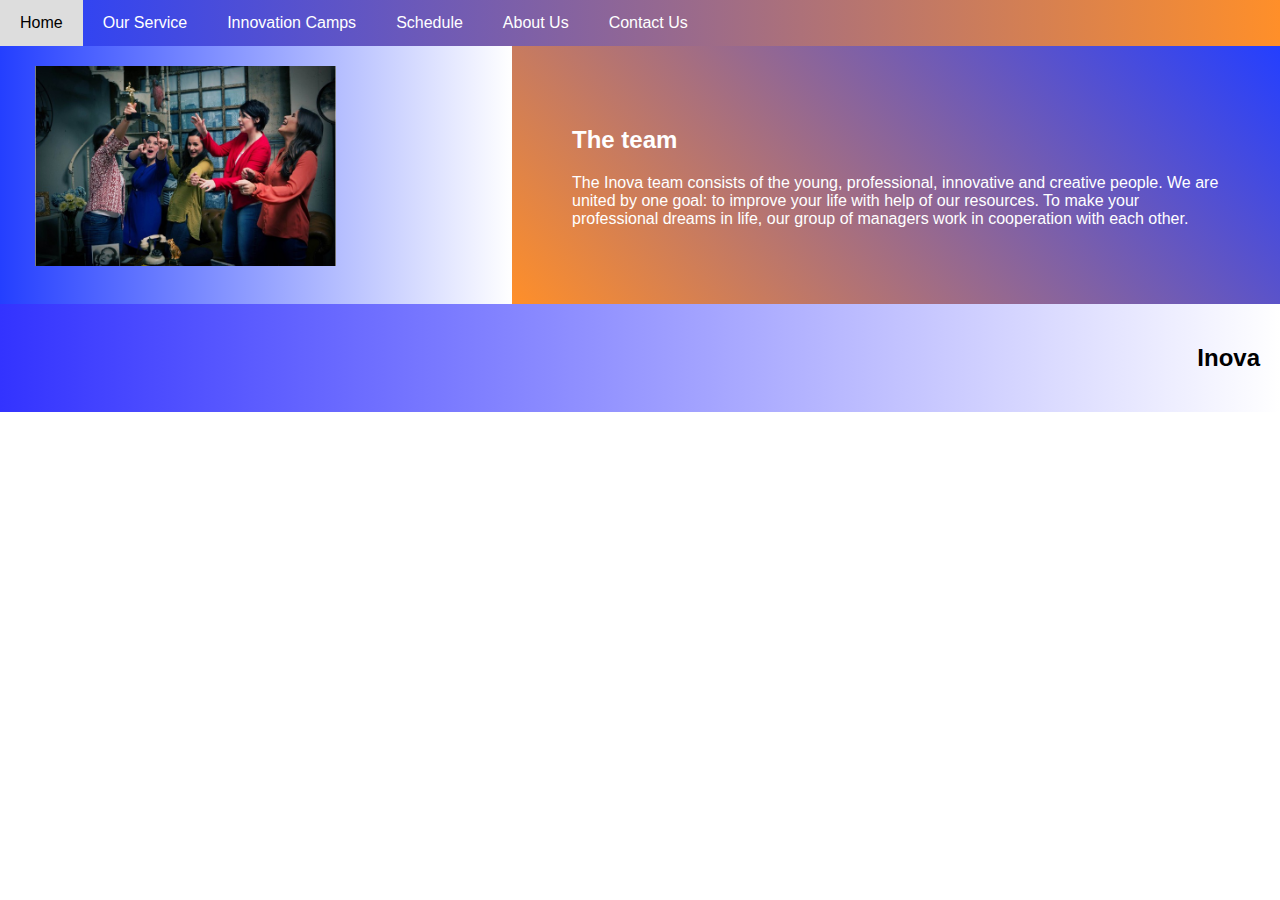
==== aboutUs.html @ a0ace733 "Add files via upload" ====
<!DOCTYPE html>
<html lang="en-NO">
<head>
<title>Inova - About Us</title>
<meta charset="utf-8">
<meta name="viewport" content="width=device-width, initial-scale=1">
<link rel="stylesheet" href="responsive.css">
</head>
<body>

  <div class="navbar">
    <a href="index.html">Home</a>
    <a href="OurService.html">Our Service</a>
    <a href="innocamps.html">Innovation Camps</a>
    <a href="schedule.html">Schedule</a>
    <a href="aboutUs.html">About Us</a>
    <a href="contactUs.html">Contact Us</a>
  </div>


  <div class="row">
    <div class="side">
        <img src="images/AboutUs.jpg" alt="Picture of the team pointing upwards and having fun" style="height:200px;margin-left:15px;">
    </div>

    <div class="main">
      <h2>The team</h2>
          <p>The Inova team consists of the young, professional, innovative and creative people. We are united by one goal: to improve your life with help of our resources. To make your professional dreams in life, our group of managers work in cooperation with each other.
          </p>
    </div>
  </div>



  <div class="footer">
    <h2>Inova</h2>
  </div>

</body>
</html>
---- responsive.css ----
* {
  box-sizing: border-box;
}

body {
  font-family: Arial;
  margin: 0;
}

/* Header on front page*/
.headerMain {
  padding: 60px;
  text-align: center;
  background: #1abc9c;
  background-image: linear-gradient(45deg, #243fff, #ff8f29);
  color: white;
}

/* Header on subpages */
.headerSub {
  padding: 20px;
  text-align: center;
  background: #1abc9c;
  background-image: linear-gradient(45deg, #243fff, #ff8f29);
  color: white;
}

/* Style the front page image */
.frontImage {
  /*max-height: 10px;*/
  background-image: linear-gradient(45deg, #243fff, #ff8f29);
  width: 100%;
}

/* Article/text segments */
.article {
  padding: 60px;
  text-align: center;
  background: #1abc9c;
  background-image: linear-gradient(45deg, #243fff, #ff8f29);
  color: white;
}

/* Style the top navigation bar */
.navbar {
  display: flex;
  background-color: #333;
  background-image: linear-gradient(to right, #243fff, #ff8f29);
}

/* Style the navigation bar links */
.navbar a {
  color: white;
  padding: 14px 20px;
  text-decoration: none;
  text-align: center;
}

/* Change color on hover */
.navbar a:hover {
  background-color: #ddd;
  color: black;
}

/* unvisited link */
a:link {
  color: white;
}

/* visited link */
/*
a:visited {
  color: lightgrey;
}
*/

/* mouse over link */
a:hover {
  color: hotpink;
}

/* selected link */
a:active {
  color: black;
}

/* Column container */
.row {
  display: flex;
  flex-wrap: wrap;
  background-image: linear-gradient(to right, #243fff, #ff8f29);
}

.column {
  flex: 33%;
  color: white;
  background-color: blue;
  background-image: linear-gradient(45deg, #243fff, #ff8f29);
  padding: 30px;
}

/* Create two unequal columns that sits next to each other */
/* Sidebar/left column */

.side {
  flex: 40%;
  background-color: #f1f1f1;
  background-image: linear-gradient(to right, #243fff, white);
  padding: 20px;
}

/* Main column */
.main {
  flex: 60%;
  color: white;
  background-color: #0000ff;
  background-image: linear-gradient(45deg, #ff8f29,#243fff);
  padding: 60px;
}

/* Mutual style for all images
img {
  height:200px;
  margin-left:15px;
  padding: 10px;
  border-radius: 12px;
  box-shadow: 0 4px 8px 0 rgba(0, 0, 0, 0.2), 0 6px 20px 0 rgba(0, 0, 0, 0.19);
}
*/

/* Footer */
.footer {
  color: black;
  padding: 20px;
  text-align: right;
  background: #ddd;
  background-image: linear-gradient(to left, white, #3333ff);
}

/* Responsive layout - when the screen is less than 600px wide, make the columns stack on top of each other instead
of next to each other */
@media screen and (max-width: 600px) {
  .row, .navbar {
    flex: 100%;
    flex-direction: column;
  }
}
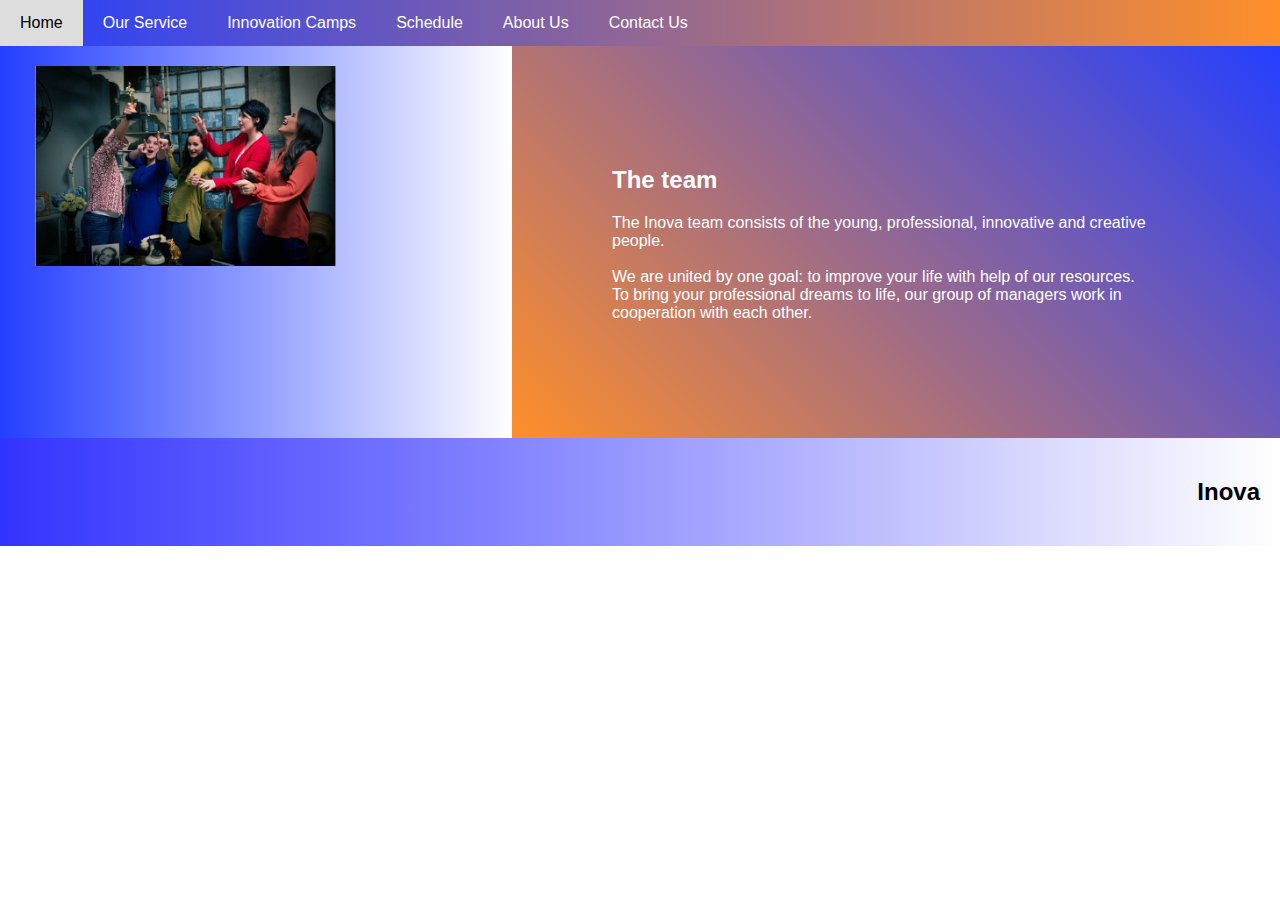
==== commit 0c9ab97c: "Add files via upload" ====
--- a/aboutUs.html
+++ b/aboutUs.html
@@ -25,7 +25,7 @@
 
     <div class="main">
       <h2>The team</h2>
-          <p>The Inova team consists of the young, professional, innovative and creative people. We are united by one goal: to improve your life with help of our resources. To make your professional dreams in life, our group of managers work in cooperation with each other.
+          <p>The Inova team consists of the young, professional, innovative and creative people. <br><br>We are united by one goal: to improve your life with help of our resources. <br>To bring your professional dreams to life, our group of managers work in cooperation with each other.
           </p>
     </div>
   </div>
--- a/responsive.css
+++ b/responsive.css
@@ -76,7 +76,7 @@
 
 /* mouse over link */
 a:hover {
-  color: hotpink;
+  color: lightpink;
 }
 
 /* selected link */
@@ -115,7 +115,7 @@
   color: white;
   background-color: #0000ff;
   background-image: linear-gradient(45deg, #ff8f29,#243fff);
-  padding: 60px;
+  padding: 100px;
 }
 
 /* Mutual style for all images
